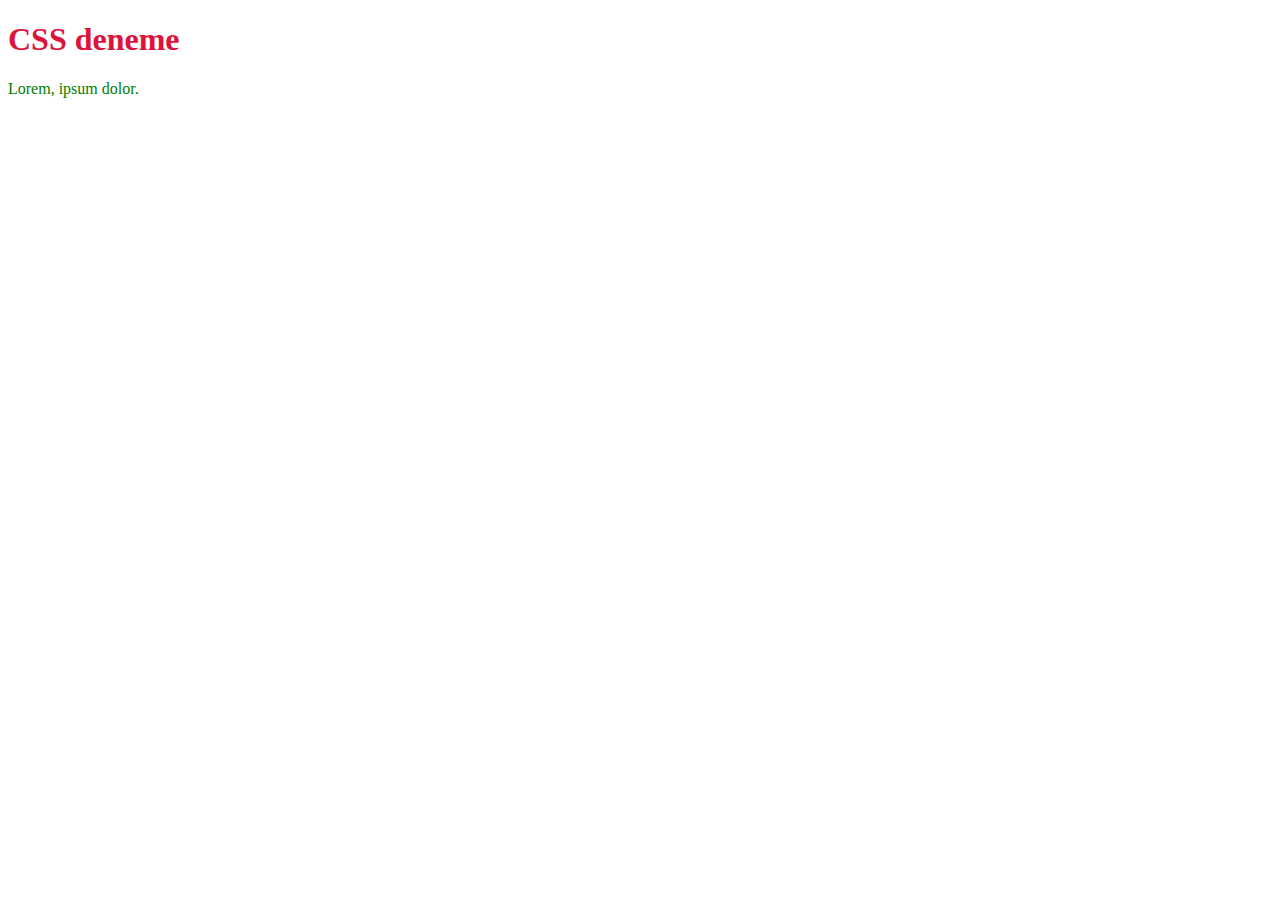
==== index.html @ e5efe7ba "css ısleme" ====
<!DOCTYPE html>
<html lang="tr">
<head>
    <meta charset="UTF-8">
    <meta name="viewport" content="width=device-width, initial-scale=1.0">
    <title>CSS</title>
</head>
<body>
  <h1 style="color:crimson;font-size 64px;">CSS deneme</h1>
  <p style="color:green;font-size 50px;;">Lorem, ipsum dolor.</p>
</body>
</html>
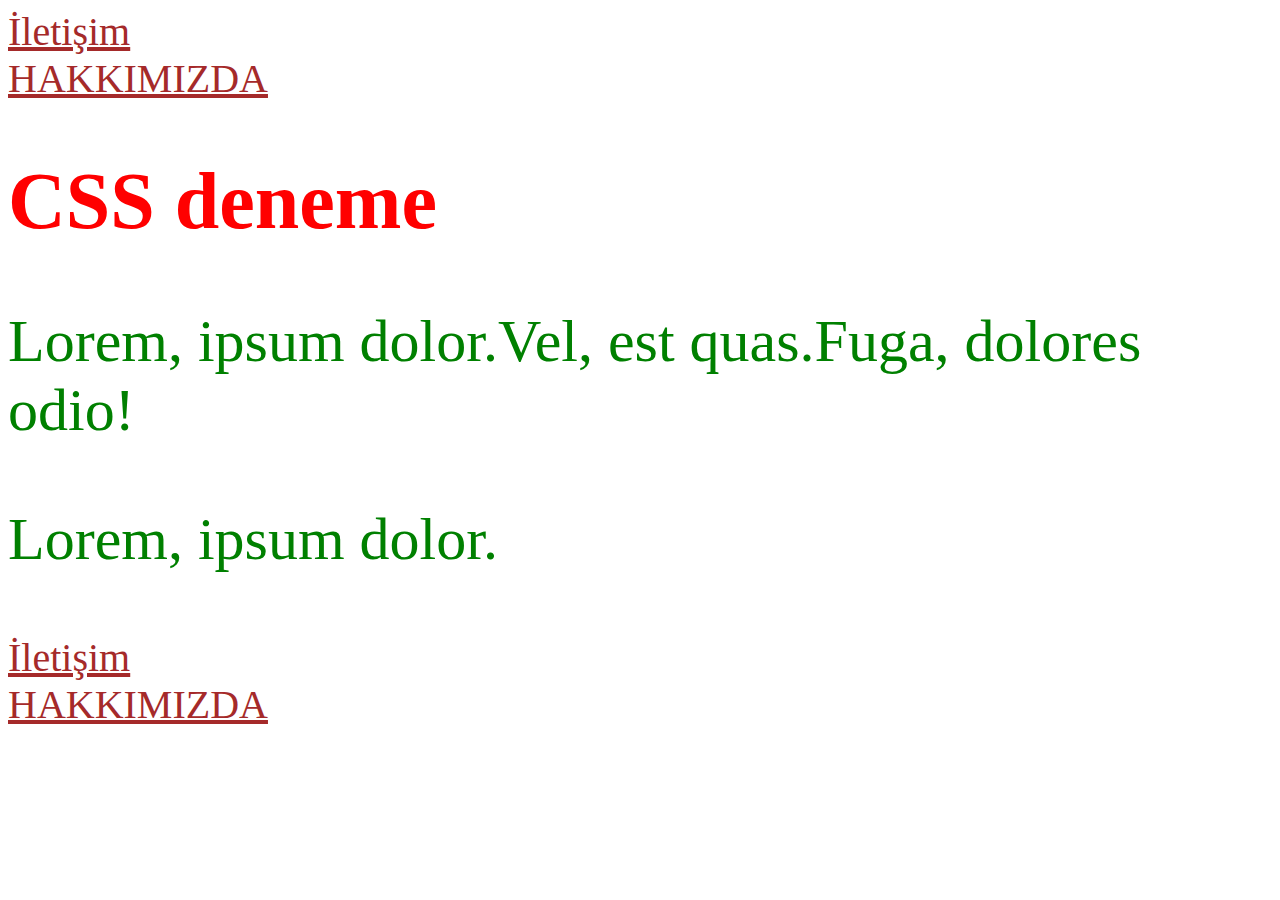
==== commit 0dfa0f53: "csslı dosya" ====
--- a/index.html
+++ b/index.html
@@ -4,9 +4,25 @@
     <meta charset="UTF-8">
     <meta name="viewport" content="width=device-width, initial-scale=1.0">
     <title>CSS</title>
+    <link rel="stylesheet" href="html.css">
+    <style>
+        
+    </style>
+    <nav>
+        <a href="contact.html" class="href">İletişim</a>
+        <br>
+        <a href="about-us.html" class="href">HAKKIMIZDA</a>
+    </nav>
 </head>
 <body>
-  <h1 style="color:crimson;font-size 64px;">CSS deneme</h1>
-  <p style="color:green;font-size 50px;;">Lorem, ipsum dolor.</p>
+  <h1>CSS deneme</h1>
+  <p><span>Lorem, ipsum dolor.</span><span>Vel, est quas.</span><span>Fuga, dolores odio!</span></p>
+  <p>Lorem, ipsum dolor.</p>
+
 </body>
+<nav>
+    <a href="contact.html" class="href">İletişim</a>
+    <br>
+    <a href="about-us.html" class="href">HAKKIMIZDA</a>
+</nav>
 </html>--- a/html.css
+++ b/html.css
@@ -0,0 +1,13 @@
+h1{
+    color: red;
+    font-size: 80px;
+}
+
+p{
+    color: green;
+    font-size: 60px;
+}
+a{
+    color: brown;
+    font-size: 40px;
+}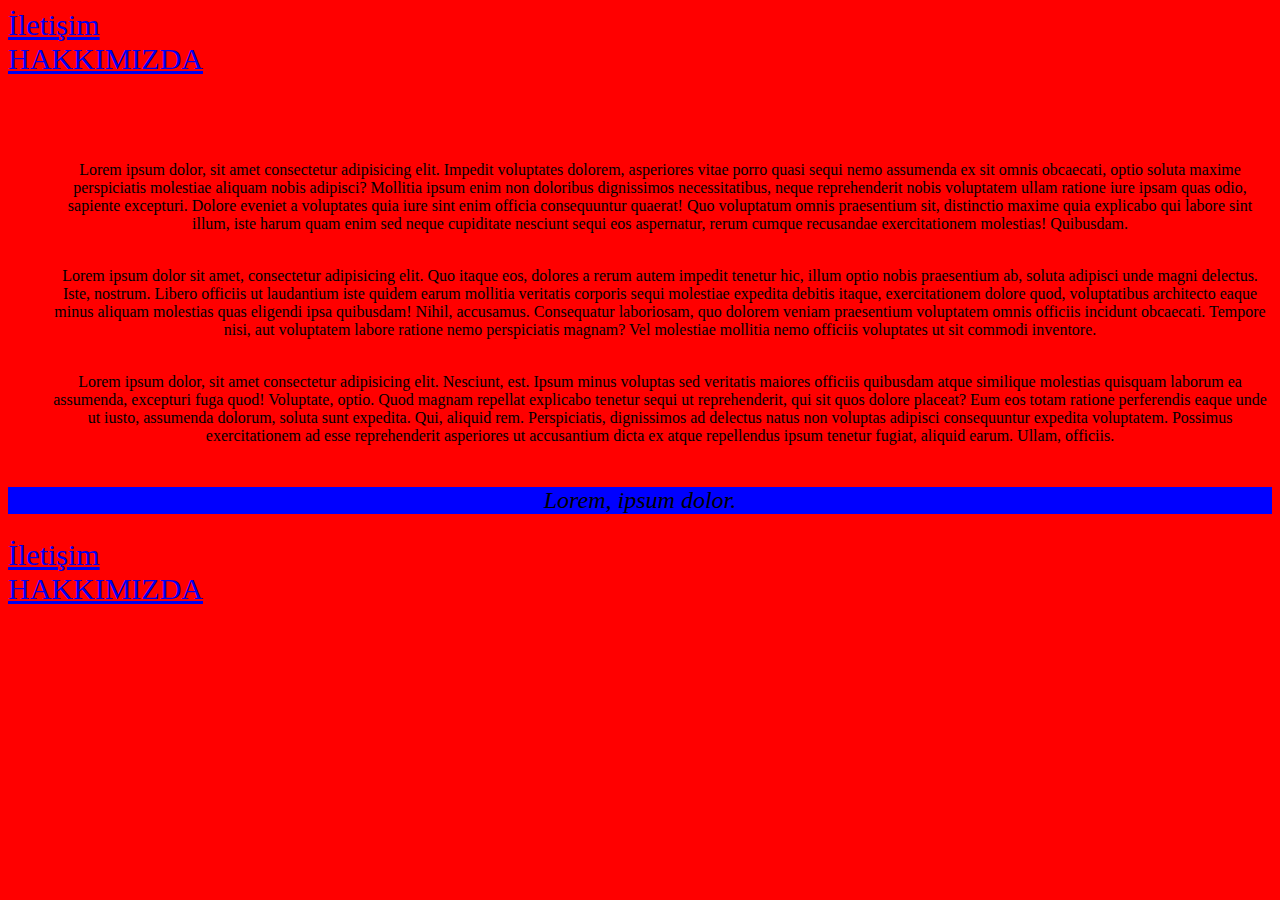
==== commit 256fd3a3: "css örnek" ====
--- a/index.html
+++ b/index.html
@@ -3,21 +3,44 @@
 <head>
     <meta charset="UTF-8">
     <meta name="viewport" content="width=device-width, initial-scale=1.0">
-    <title>CSS</title>
+    <title>ANASAYFA</title>
     <link rel="stylesheet" href="html.css">
-    <style>
+    <class class="listepozisyonu"></class>
+    
+   
+    
+</head>
+<nav>
+    <a href="contact.html" class="href" target="_blank">İletişim</a>
+    <br>
+    <a href="about-us.html" class="href" target="_blank">HAKKIMIZDA</a>
+</nav>
+<body>
+   <article style="text-align:center;">
+    <h1>LOREM FOTOGRAFLARIMIZ</h1>
+ <p>
+    <ul>
+        Lorem ipsum dolor, sit amet consectetur adipisicing elit. Impedit voluptates dolorem, asperiores vitae porro quasi sequi nemo assumenda ex sit omnis obcaecati, optio soluta maxime perspiciatis molestiae aliquam nobis adipisci?
+        Mollitia ipsum enim non doloribus dignissimos necessitatibus, neque reprehenderit nobis voluptatem ullam ratione iure ipsam quas odio, sapiente excepturi. Dolore eveniet a voluptates quia iure sint enim officia consequuntur quaerat!
+        Quo voluptatum omnis praesentium sit, distinctio maxime quia explicabo qui labore sint illum, iste harum quam enim sed neque cupiditate nesciunt sequi eos aspernatur, rerum cumque recusandae exercitationem molestias! Quibusdam. <br>
+            <img src="https://picsum.photos/id/238/400/300" alt="">
+    </ul> 
+    <ul>
         
-    </style>
-    <nav>
-        <a href="contact.html" class="href">İletişim</a>
-        <br>
-        <a href="about-us.html" class="href">HAKKIMIZDA</a>
-    </nav>
-</head>
-<body>
-  <h1>CSS deneme</h1>
-  <p><span>Lorem, ipsum dolor.</span><span>Vel, est quas.</span><span>Fuga, dolores odio!</span></p>
-  <p>Lorem, ipsum dolor.</p>
+        Lorem ipsum dolor sit amet, consectetur adipisicing elit. Quo itaque eos, dolores a rerum autem impedit tenetur hic, illum optio nobis praesentium ab, soluta adipisci unde magni delectus. Iste, nostrum.
+        Libero officiis ut laudantium iste quidem earum mollitia veritatis corporis sequi molestiae expedita debitis itaque, exercitationem dolore quod, voluptatibus architecto eaque minus aliquam molestias quas eligendi ipsa quibusdam! Nihil, accusamus.
+        Consequatur laboriosam, quo dolorem veniam praesentium voluptatem omnis officiis incidunt obcaecati. Tempore nisi, aut voluptatem labore ratione nemo perspiciatis magnam? Vel molestiae mollitia nemo officiis voluptates ut sit commodi inventore. <br>
+            <img src="https://picsum.photos/id/232/400/300" alt="">
+    </ul> 
+    <ul> 
+        Lorem ipsum dolor, sit amet consectetur adipisicing elit. Nesciunt, est. Ipsum minus voluptas sed veritatis maiores officiis quibusdam atque similique molestias quisquam laborum ea assumenda, excepturi fuga quod! Voluptate, optio.
+        Quod magnam repellat explicabo tenetur sequi ut reprehenderit, qui sit quos dolore placeat? Eum eos totam ratione perferendis eaque unde ut iusto, assumenda dolorum, soluta sunt expedita. Qui, aliquid rem.
+        Perspiciatis, dignissimos ad delectus natus non voluptas adipisci consequuntur expedita voluptatem. Possimus exercitationem ad esse reprehenderit asperiores ut accusantium dicta ex atque repellendus ipsum tenetur fugiat, aliquid earum. Ullam, officiis. <br>
+            <img src="https://picsum.photos/id/236/400/300" alt="">
+    </ul> 
+</p>
+<p>Lorem, ipsum dolor.</p>
+</article>
 
 </body>
 <nav>
--- a/html.css
+++ b/html.css
@@ -1,13 +1,28 @@
-h1{
+h1,h2,h3,h4{
     color: red;
-    font-size: 80px;
+    font-size: 34px;
+    
 }
 
 p{
-    color: green;
-    font-size: 60px;
+    color:black;
+    font-size: 24px;
+    font-style: italic;
+    background-color: blue;
+    
 }
-a{
-    color: brown;
-    font-size: 40px;
+
+body{
+    font-family: 'Times New Roman', Times, serif;
+    background-color: red;
+    
+
+}
+nav{
+    color: blue;
+    font-size: 30px;
+}
+li{
+    list-style-position: inside;
+    background-color: yellow;
 }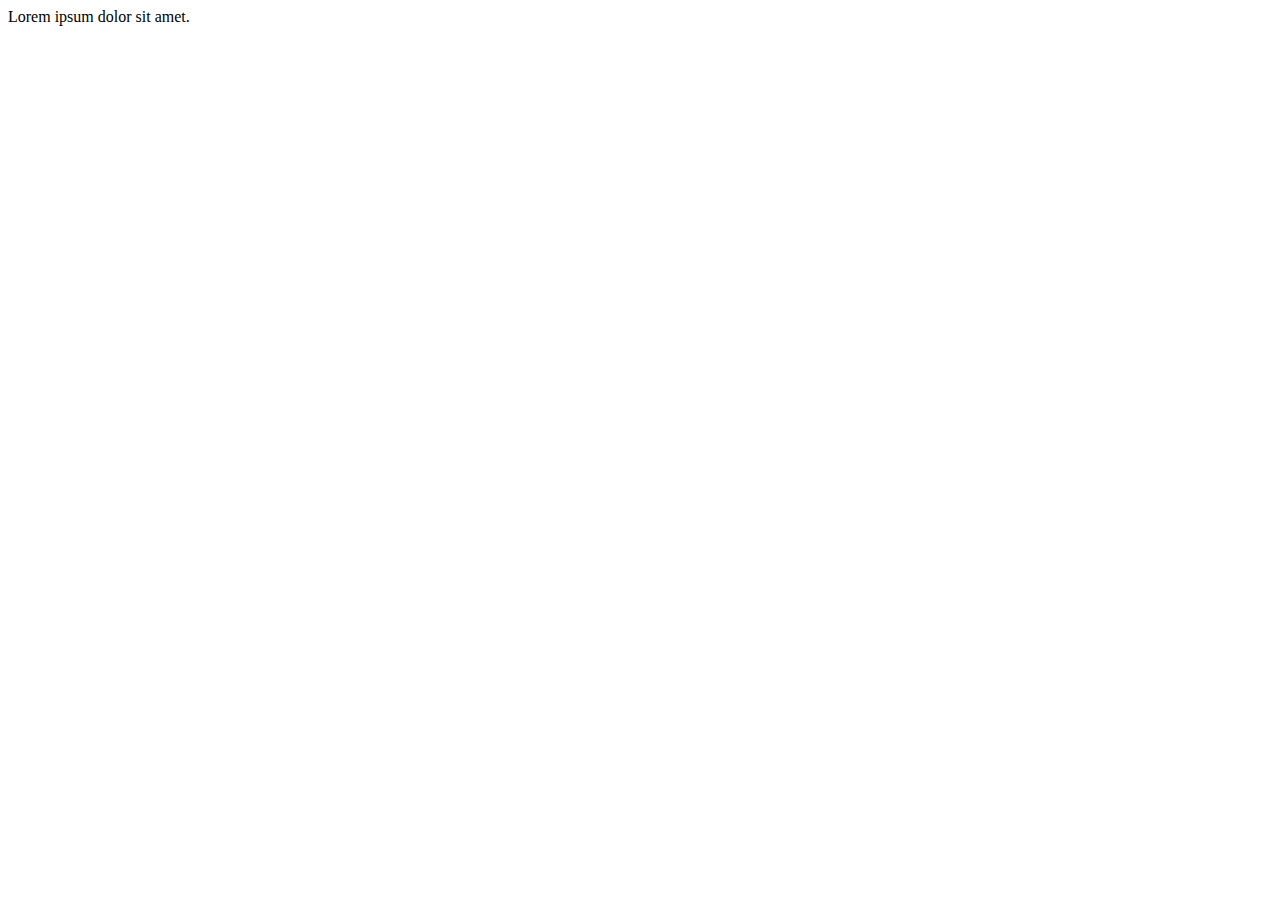
==== commit 5daa15b0: "container" ====
--- a/index.html
+++ b/index.html
@@ -2,50 +2,15 @@
 <html lang="tr">
 <head>
     <meta charset="UTF-8">
+    <meta http-equiv="X-UA-Compatible" content="IE=edge">
     <meta name="viewport" content="width=device-width, initial-scale=1.0">
-    <title>ANASAYFA</title>
-    <link rel="stylesheet" href="html.css">
-    <class class="listepozisyonu"></class>
-    
-   
-    
+    <title>Document</title>
 </head>
-<nav>
-    <a href="contact.html" class="href" target="_blank">İletişim</a>
-    <br>
-    <a href="about-us.html" class="href" target="_blank">HAKKIMIZDA</a>
-</nav>
 <body>
-   <article style="text-align:center;">
-    <h1>LOREM FOTOGRAFLARIMIZ</h1>
- <p>
-    <ul>
-        Lorem ipsum dolor, sit amet consectetur adipisicing elit. Impedit voluptates dolorem, asperiores vitae porro quasi sequi nemo assumenda ex sit omnis obcaecati, optio soluta maxime perspiciatis molestiae aliquam nobis adipisci?
-        Mollitia ipsum enim non doloribus dignissimos necessitatibus, neque reprehenderit nobis voluptatem ullam ratione iure ipsam quas odio, sapiente excepturi. Dolore eveniet a voluptates quia iure sint enim officia consequuntur quaerat!
-        Quo voluptatum omnis praesentium sit, distinctio maxime quia explicabo qui labore sint illum, iste harum quam enim sed neque cupiditate nesciunt sequi eos aspernatur, rerum cumque recusandae exercitationem molestias! Quibusdam. <br>
-            <img src="https://picsum.photos/id/238/400/300" alt="">
-    </ul> 
-    <ul>
-        
-        Lorem ipsum dolor sit amet, consectetur adipisicing elit. Quo itaque eos, dolores a rerum autem impedit tenetur hic, illum optio nobis praesentium ab, soluta adipisci unde magni delectus. Iste, nostrum.
-        Libero officiis ut laudantium iste quidem earum mollitia veritatis corporis sequi molestiae expedita debitis itaque, exercitationem dolore quod, voluptatibus architecto eaque minus aliquam molestias quas eligendi ipsa quibusdam! Nihil, accusamus.
-        Consequatur laboriosam, quo dolorem veniam praesentium voluptatem omnis officiis incidunt obcaecati. Tempore nisi, aut voluptatem labore ratione nemo perspiciatis magnam? Vel molestiae mollitia nemo officiis voluptates ut sit commodi inventore. <br>
-            <img src="https://picsum.photos/id/232/400/300" alt="">
-    </ul> 
-    <ul> 
-        Lorem ipsum dolor, sit amet consectetur adipisicing elit. Nesciunt, est. Ipsum minus voluptas sed veritatis maiores officiis quibusdam atque similique molestias quisquam laborum ea assumenda, excepturi fuga quod! Voluptate, optio.
-        Quod magnam repellat explicabo tenetur sequi ut reprehenderit, qui sit quos dolore placeat? Eum eos totam ratione perferendis eaque unde ut iusto, assumenda dolorum, soluta sunt expedita. Qui, aliquid rem.
-        Perspiciatis, dignissimos ad delectus natus non voluptas adipisci consequuntur expedita voluptatem. Possimus exercitationem ad esse reprehenderit asperiores ut accusantium dicta ex atque repellendus ipsum tenetur fugiat, aliquid earum. Ullam, officiis. <br>
-            <img src="https://picsum.photos/id/236/400/300" alt="">
-    </ul> 
-</p>
-<p>Lorem, ipsum dolor.</p>
-</article>
+    <div class="container">
+        Lorem ipsum dolor sit amet.
 
+
+    </div>
 </body>
-<nav>
-    <a href="contact.html" class="href">İletişim</a>
-    <br>
-    <a href="about-us.html" class="href">HAKKIMIZDA</a>
-</nav>
 </html>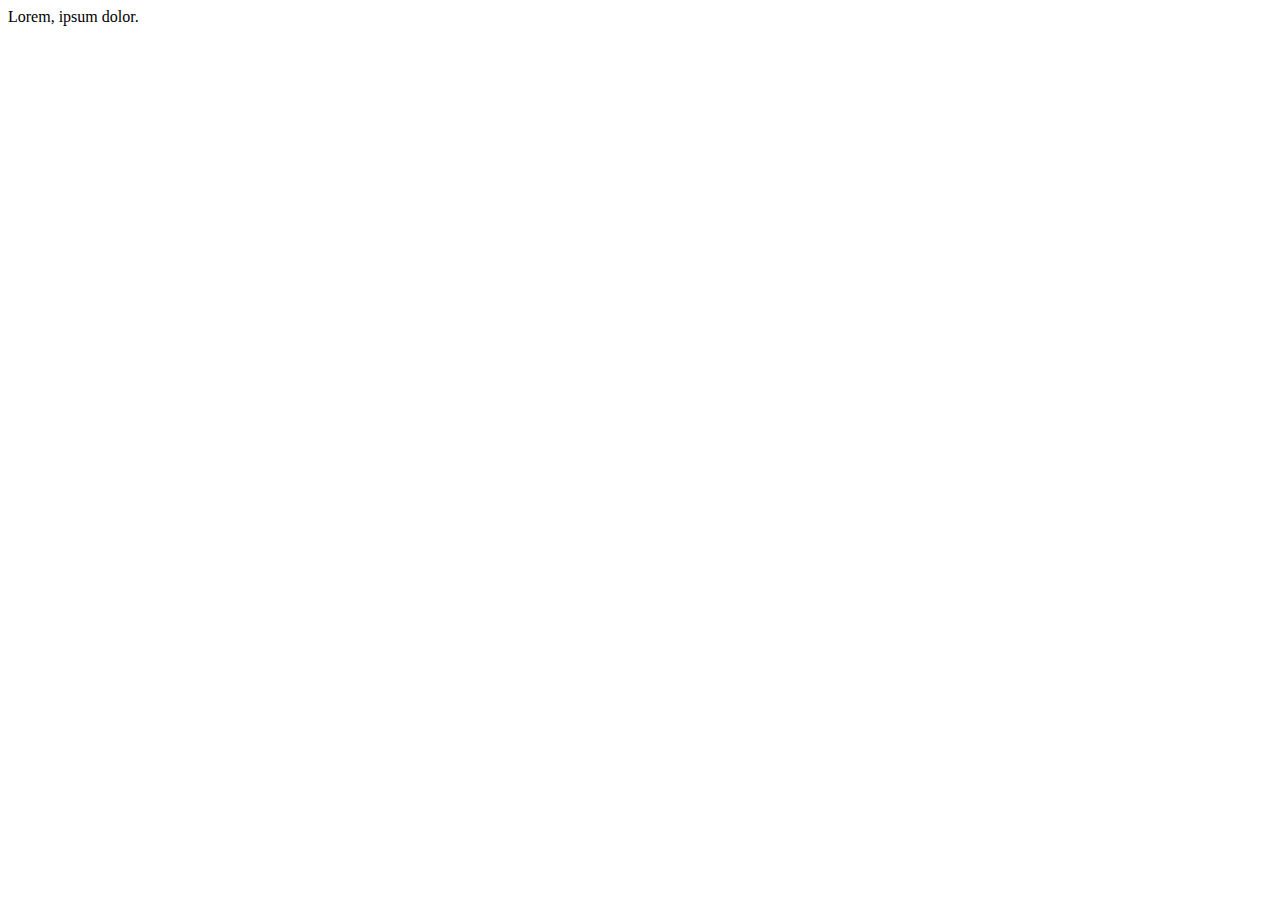
==== commit ba49028d: "c" ====
--- a/index.html
+++ b/index.html
@@ -8,9 +8,7 @@
 </head>
 <body>
     <div class="container">
-        Lorem ipsum dolor sit amet.
-
-
+      Lorem, ipsum dolor.
     </div>
 </body>
 </html>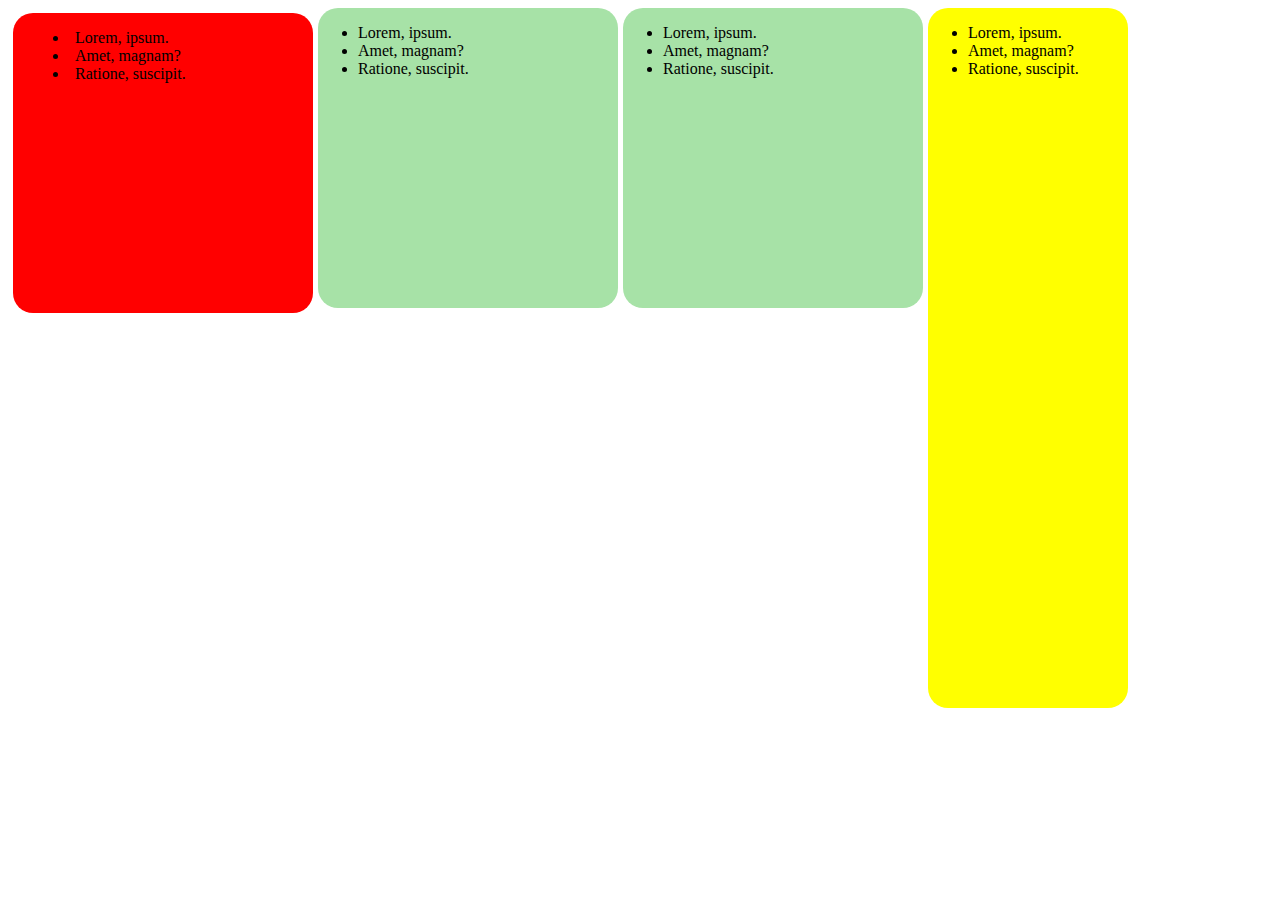
==== commit 97af93eb: "paddıng margın float" ====
--- a/index.html
+++ b/index.html
@@ -5,10 +5,39 @@
     <meta http-equiv="X-UA-Compatible" content="IE=edge">
     <meta name="viewport" content="width=device-width, initial-scale=1.0">
     <title>Document</title>
+    <link rel="stylesheet" href="html.css">
 </head>
 <body>
-    <div class="container">
-      Lorem, ipsum dolor.
-    </div>
+  
+  <div class="leftbar">
+    <ul>
+        <li>Lorem, ipsum.</li>
+        <li>Amet, magnam?</li>
+        <li>Ratione, suscipit.</li>
+    </ul>
+  </div>
+  
+  <div class="content">
+    <ul>
+        <li>Lorem, ipsum.</li>
+        <li>Amet, magnam?</li>
+        <li>Ratione, suscipit.</li>
+    </ul>
+  </div>
+  <div class="content">
+    <ul>
+        <li>Lorem, ipsum.</li>
+        <li>Amet, magnam?</li>
+        <li>Ratione, suscipit.</li>
+    </ul>
+  </div>
+  <div class="navbar">
+    <ul>
+        <li>Lorem, ipsum.</li>
+        <li>Amet, magnam?</li>
+        <li>Ratione, suscipit.</li>
+    </ul>
+  </div>
+
 </body>
 </html>--- a/html.css
+++ b/html.css
@@ -0,0 +1,72 @@
+
+.leftbar{
+    background-color: red;
+    width: 300px;
+    height: 300px;
+    float:left;
+    margin: 5px;
+    border-radius: 20px;
+    list-style-position: inside;
+    
+    
+}
+.content{
+    background-color: rgb(167, 226, 167);
+    width: 300px;
+    height: 300px;
+    float:left;
+    border-radius: 20px;
+    margin-right: 5px;
+    padding: auto;
+   
+    
+}
+.navbar{
+    background-color: yellow;
+    width: 200px;
+    height: 700px;
+    float:left;
+    border-radius: 20px;
+}
+
+/* .box{
+    background-color: black;
+    width: 800px;
+    height: 700px;
+    float: left;
+    
+} */
+
+
+
+
+
+/* h1,h2,h3,h4{
+    color: red;
+    font-size: 34px;
+    
+}
+
+p{
+    color:black;
+    font-size: 24px;
+    font-style: italic;
+    background-color: blue;
+    
+}
+
+body{
+    font-family: 'Times New Roman', Times, serif;
+    background-color: red;
+    
+
+}
+nav{
+    color: blue;
+    font-size: 30px;
+}
+li{
+    list-style-position: inside;
+    background-color: yellow;
+} */
+
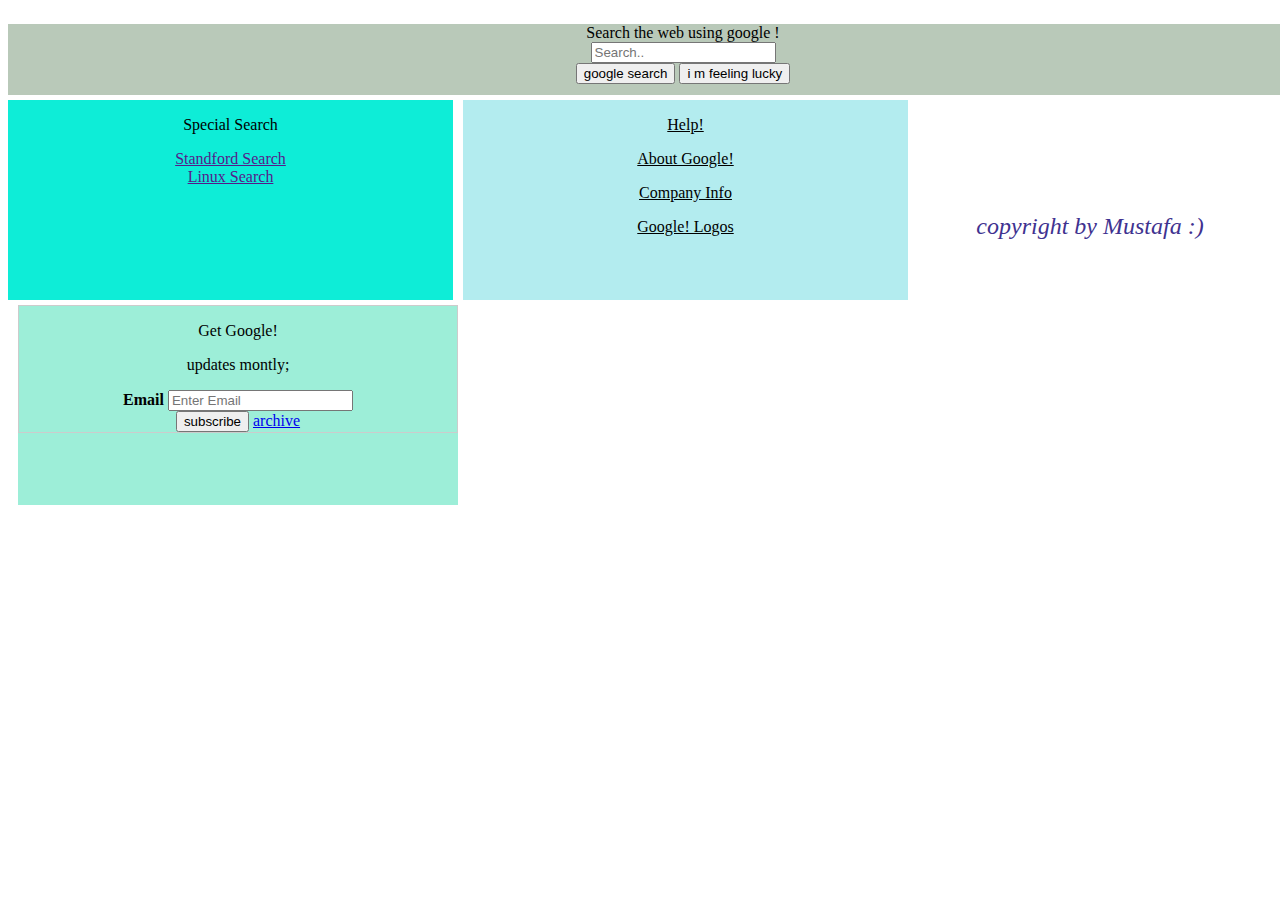
==== commit 0b8711da: "google web" ====
--- a/index.html
+++ b/index.html
@@ -8,36 +8,51 @@
     <link rel="stylesheet" href="html.css">
 </head>
 <body>
-  
-  <div class="leftbar">
-    <ul>
-        <li>Lorem, ipsum.</li>
-        <li>Amet, magnam?</li>
-        <li>Ratione, suscipit.</li>
-    </ul>
+  <div>
+ <img class="amblem" src="https://web.archive.org/web/19990504112211im_/http://www.google.com/google.jpg" alt="">
   </div>
-  
-  <div class="content">
-    <ul>
-        <li>Lorem, ipsum.</li>
-        <li>Amet, magnam?</li>
-        <li>Ratione, suscipit.</li>
-    </ul>
-  </div>
-  <div class="content">
-    <ul>
-        <li>Lorem, ipsum.</li>
-        <li>Amet, magnam?</li>
-        <li>Ratione, suscipit.</li>
-    </ul>
-  </div>
-  <div class="navbar">
-    <ul>
-        <li>Lorem, ipsum.</li>
-        <li>Amet, magnam?</li>
-        <li>Ratione, suscipit.</li>
-    </ul>
-  </div>
+
+  <div class="searchbar">
+    <p>
+      Search the web using google ! <br>
+    <input type="text" placeholder="Search.."> <br>
+    <button>google search </button>
+    <button>i m feeling lucky </button>
+    </p>
+     </div>
+     <div class="content1">
+      <p>Special Search</p> 
+      <a href="" class="hre">Standford Search</a><br>
+      <a href="" class="hre">Linux Search</a>
+       </div>
+       <div class="content2">
+        <p>Help!</p>
+        <p>About Google!</p>
+        <p>Company Info</p>
+        <p>Google! Logos</p>
+         </div>
+         <div class="content3">
+         <form action="action_page.php" style="border:1px solid #ccc">
+          <div class="container">
+            
+            <p>Get Google!</p>
+            <p>updates montly;</p>
+            <label for="email"><b>Email</b></label>
+            <input type="text" placeholder="Enter Email" name="email" required><br>
+            <button>subscribe</button>  <a href="google.com">archive</a> 
+            
+            </div>
+          </div>
+        </form>
+      </div>
+         
+           </div>
+           <br>
+        <div class="p">
+          <p>copyright by Mustafa :)</p>
+        </div>
+        
+
 
 </body>
 </html>--- a/html.css
+++ b/html.css
@@ -1,33 +1,67 @@
 
-.leftbar{
-    background-color: red;
-    width: 300px;
-    height: 300px;
+.amblem{
+    
+        display: block;
+        -webkit-user-select: none;
+        margin: auto;
+        background-color: hsl(0, 0%, 90%);
+        transition: background-color 300ms;
+    }
+.searchbar{
+    background-color: rgb(185, 201, 185);
+    width: 1350px;
+    height: 70px;
+    display: inline-flexbox;
+    text-align: center;
+    margin-block-start: auto;
+    padding-bottom: 1px;
+}
+    
+
+.content1{
+    background-color: rgb(14, 237, 215);
+    width: 445px;
+    height: 200px;
     float:left;
-    margin: 5px;
-    border-radius: 20px;
-    list-style-position: inside;
+    margin-top: 5px;
+    text-align: center;
+     
+}
+.content2{
+    background-color: rgb(179, 236, 239);
+    width: 445px;
+    height: 200px;
+    float:left;
+    margin-top: 5px;
+    text-align: center;
+    text-decoration-line: underline;
+    margin-left: 10px;
+    
+     
+}
+.content3{
+    background-color: rgb(157, 238, 216);
+    width: 440px;
+    height: 200px;
+    float:left;
+    margin-top: 5px;
+    text-align: center;
+    margin-left: 10px;
+  
+}
+.p{
+    color:rgb(64, 50, 144);
+    font-size: 24px;
+    font-style: italic;
+    text-align: center;
+    margin-top: 100px;
     
     
 }
-.content{
-    background-color: rgb(167, 226, 167);
-    width: 300px;
-    height: 300px;
-    float:left;
-    border-radius: 20px;
-    margin-right: 5px;
-    padding: auto;
-   
-    
-}
-.navbar{
-    background-color: yellow;
-    width: 200px;
-    height: 700px;
-    float:left;
-    border-radius: 20px;
-}
+
+
+
+
 
 /* .box{
     background-color: black;
